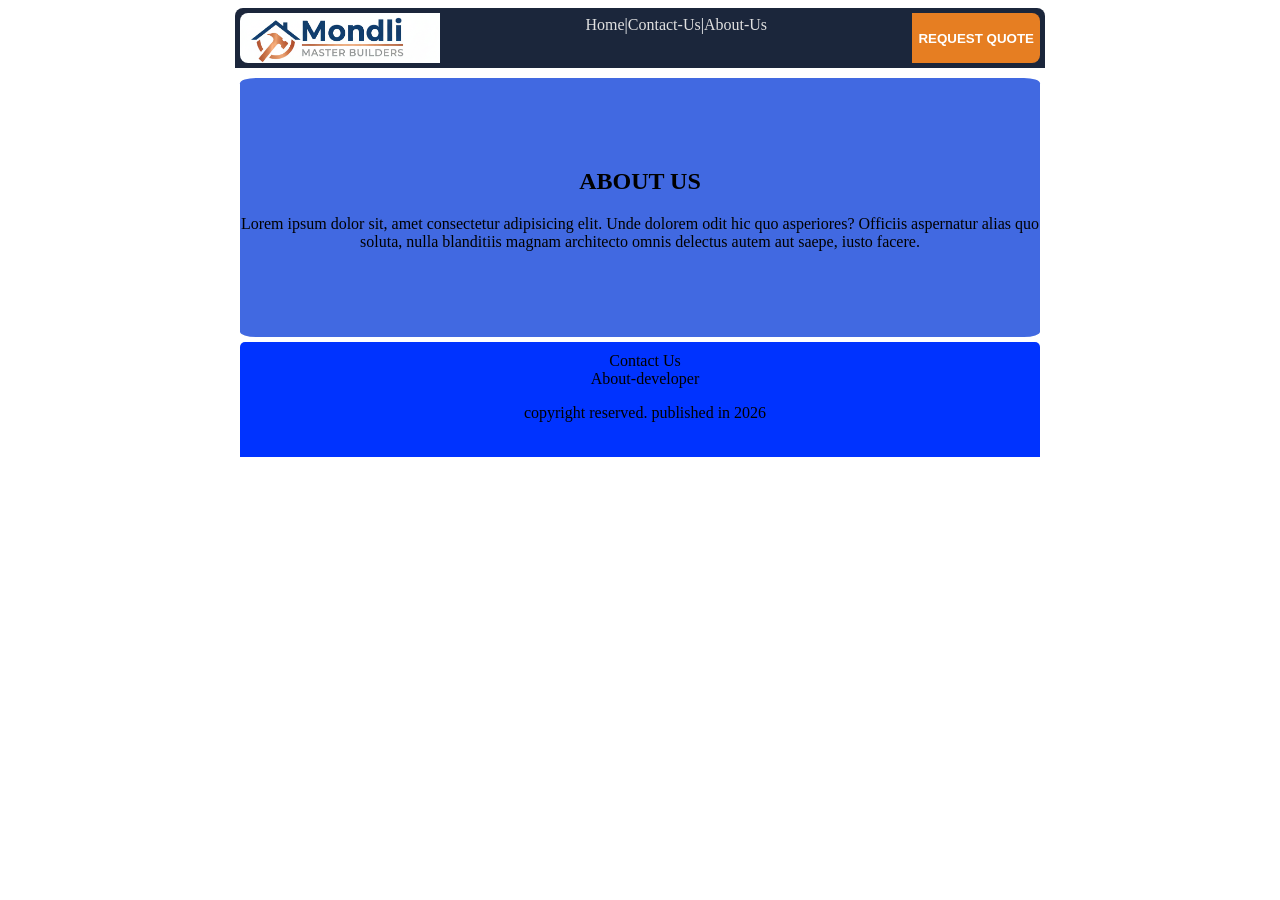
==== about_us.html @ 86558f40 "Add files via upload" ====
<!DOCTYPE html>
<html>
  <head>
    <meta name="viewport" content="device-width" initial-scale="1.0">
    <title> About-Us</title>
    <link rel="stylesheet" href="style_sheet/about.css">
    <link rel="stylesheet" href="style_sheet/main.css">
  </head>
  <body>
    <header class="wrapper">
            <img src="images-logo/logo2.png" class="logo_class" alt="logo2">
            <nav>
                <a href="main.html">Home</a>|
                <a href="contact.html">Contact-Us</a>|
                <a href="about_us.html">About-Us</a>
            </nav>
            <button class="buttonclass">Request Quote</button>
    </header>
    <section class="wrapper">
      <div class="back-ground">
        <h1> ABOUT US</h1>
        <p> Lorem ipsum dolor sit, amet consectetur adipisicing elit. Unde dolorem odit hic quo asperiores? Officiis aspernatur alias quo soluta, nulla blanditiis magnam architecto omnis delectus autem aut saepe, iusto facere.</p>
      </div>
    <footer>
      <div class="wrapper">
        <a>Contact Us</a><br>
        <a>About-developer</a>
        <p>copyright reserved. published in 2026</p>
      </div>
    </footer>
  </body>
</html>
---- style_sheet/about.css ----
.back-ground {
    text-align: center;
    background-color: royalblue;
    background-image: linear-gradient(rgb(27,38,59,0.6)), url('../images/img-6.jpg');
    background-size: cover;
    background-position: center;

    padding-top: 70px;
    padding-bottom: 70px;
    border-radius: 2%;
}
.back-ground-s {
    display: grid;
    grid-template-columns: 1fr 1fr;

}
---- style_sheet/main.css ----
header {
    display: flex;
    flex-direction: row;
    justify-content: space-between;
    
    background-color: #1b263b;
    color: white;
    min-height: 50px;
    max-height: 60px;
    
    margin-bottom: 10px;
    padding: 5px;
    border-top-left-radius: 8px;
    border-top-right-radius: 8px;
} 
header a {
    color: #e0e0e0;
    text-decoration: none;
}

nav {
    display: flex;
    padding: 3px;
}
img {
    display: block;
    max-inline-size: 100%;
}
footer {
    background-color: #0033ff;
    padding-top: 10px;
    padding-bottom: 30px;
}  
footer a{
    margin-left: 10px;
    margin-bottom: 5px;
}
footer p {
    margin-left: 10px;
    margin-bottom: 5px;
    text-align: center;
    text-size-adjust: var(s);
}

.wrapper {
    max-inline-size: 800px; 
    margin-inline: auto;
    
} 

section {
    padding-bottom: 50px;
    text-align: center;
}
.p-section {
   
    text-align: center;
    padding: 20px;
    background-color: #f4f7f6;
    color: #1b263b;
    border-radius: 10px;
    margin-bottom: 60px;
}
.logo_class {
    min-width: 70px;
    max-width: 200px;
    border-top-left-radius: 8px;
    border-bottom-left-radius: 8px;
} 

.two_column_layout {
    display: grid;

    @media (width > 500px) {
        grid-template-columns: 1fr 1fr;     
    }
}

.button_h {
    color: #f2e6ee;
    background-color: #0033ff;
    border-color: #0600ab;
    opacity: 0.7;
    height: 30px;
    border-radius: 30px;
}
.button_h:hover {
    transition: 0.9;
    background-color: goldenrod;
    border-color: gold;
    color: #1b263b;
    cursor: pointer;
}
.button_big {
    border: 2px dashed;
    font-weight: 150;
    border-radius: 2%;
}
.button_h, .buttonclass {
    background-color: #e67e22;
    color: white;
    font-weight: bold;
    text-transform: uppercase;
    border: none;
}
.buttonclass {
    border-top-right-radius: 8px;
    border-bottom-right-radius: 8px;
    cursor: pointer;
}
.buttonclass:hover {
    border-radius: 9px;
    text-shadow: rgb(0,0,0,0.3);
    background-color: goldenrod;
    color:#1b263b;
    border-color: gold;
}

.hero {
    background-color: #1b263b;
    background-image: linear-gradient(rgb(27,38,59,0.6)), url("../images/img-1.jpg");
    border-radius: 3px;

    background-size: cover;
    background-position: center;
    color:white;
    padding-top: 150px;
    padding-bottom: 150px;
}
.hero h1{
    color: white;
    text-shadow: 2px 2px 2px rgb(0,0,0,0.7);
    font-size: 2.5rem;
    font-weight: bold;
}

.service {
    text-align: end;
    
}
.project {
    padding-top: 50px;
    padding-bottom: 60px;
}
.process {
    padding-top: 50px;
    padding-bottom: 60px;
}
.portfolio-slider {
    display: flex;
    overflow-x: auto;
    scroll-snap-type: x mandatory;
    gap: 20px;
    padding: 20px;
    background-color: #697ed6;
    border-radius: 10px;
}
.items {
    flex: 0 0 90%;
    scroll-snap-align: center;
    background-color: #1e1e1e;
    padding: 15px;
    border-radius: 8px;
    color: white;
    text-align: center;
}
.items img {
    width: 100%;
    border-radius: 5px;
    filter: grayscale(40%);
    transition:0.3s;
}
.items img:hover {
    filter: grayscale(0%);
}
footer {
    border-top-left-radius: 5px;
    border-top-right-radius: 5px;
    margin-top: 5px;
}
.list {
    text-align: start;
}
li {
    margin-top: 10px;
}
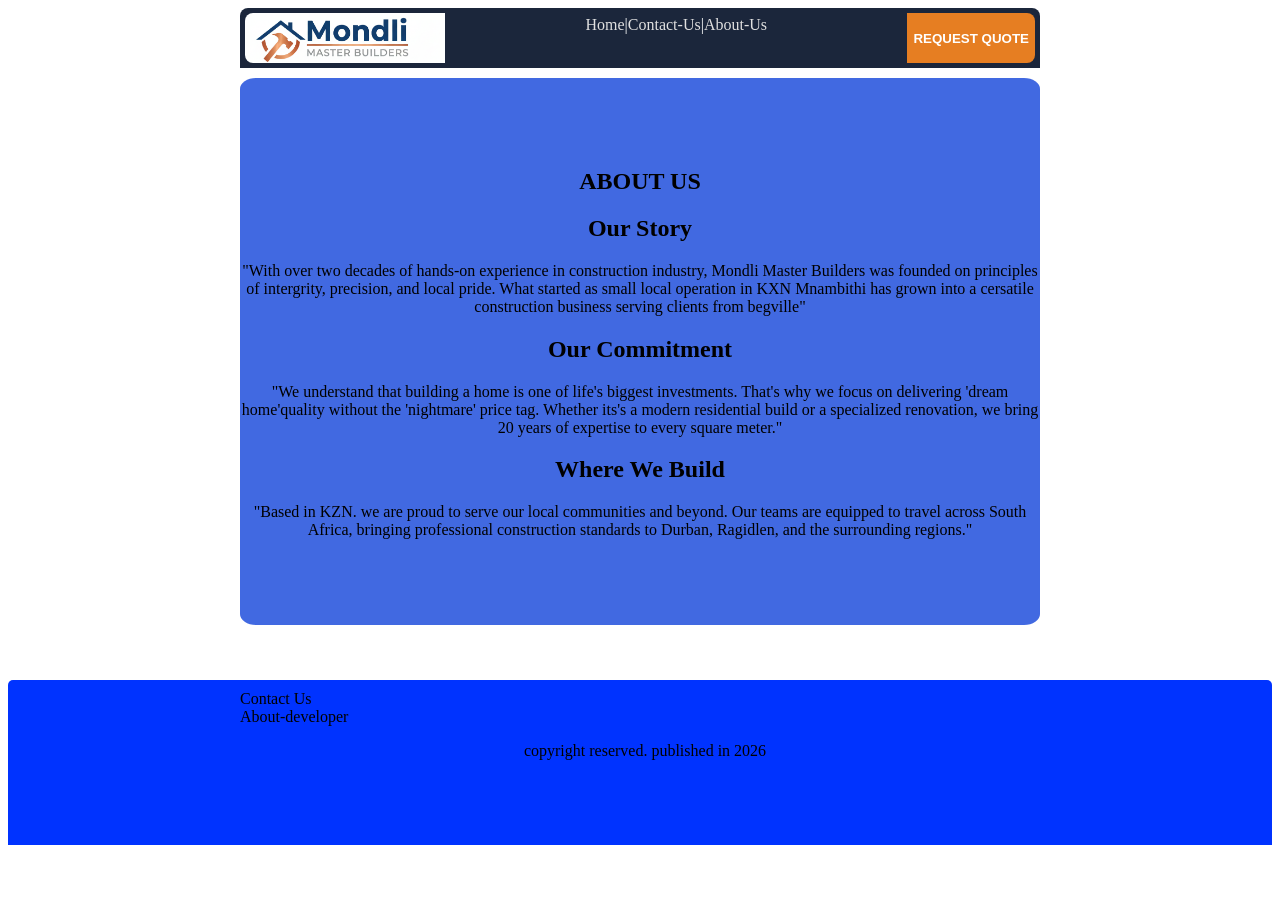
==== commit 9ee92946: "Add files via upload" ====
--- a/about_us.html
+++ b/about_us.html
@@ -1,16 +1,17 @@
 <!DOCTYPE html>
 <html>
   <head>
-    <meta name="viewport" content="device-width" initial-scale="1.0">
+    <meta name="viewport" content="width=device-width", initial-scale="1.0">
     <title> About-Us</title>
     <link rel="stylesheet" href="style_sheet/about.css">
     <link rel="stylesheet" href="style_sheet/main.css">
   </head>
   <body>
-    <header class="wrapper">
+    <div class="wrapper">
+    <header>
             <img src="images-logo/logo2.png" class="logo_class" alt="logo2">
             <nav>
-                <a href="main.html">Home</a>|
+                <a href="index.html">Home</a>|
                 <a href="contact.html">Contact-Us</a>|
                 <a href="about_us.html">About-Us</a>
             </nav>
@@ -19,8 +20,29 @@
     <section class="wrapper">
       <div class="back-ground">
         <h1> ABOUT US</h1>
-        <p> Lorem ipsum dolor sit, amet consectetur adipisicing elit. Unde dolorem odit hic quo asperiores? Officiis aspernatur alias quo soluta, nulla blanditiis magnam architecto omnis delectus autem aut saepe, iusto facere.</p>
-      </div>
+        <h2> Our Story</h2>
+        <p> 
+          "With over two decades of hands-on experience in construction industry,
+           Mondli Master Builders was founded on principles of intergrity, precision, and local pride. 
+           What started as small local operation in KXN Mnambithi has grown into a 
+           cersatile construction business serving clients from begville"
+          </p>
+        <h2> Our Commitment</h2>
+        <p> 
+          "We understand that building a home is one of life's biggest investments. 
+          That's why we focus on delivering 'dream home'quality without the 'nightmare' price tag. 
+          Whether its's a modern residential build or a specialized renovation, 
+          we bring 20 years of expertise to every square meter."
+        </p>
+        <h2> Where We Build</h2>
+        <p>
+          "Based in KZN. we are proud to serve our local communities and beyond.
+          Our teams are equipped to travel across South Africa, 
+          bringing professional construction standards to Durban, Ragidlen, and the surrounding regions."
+        </p>
+      </div>      
+    </div>
+
     <footer>
       <div class="wrapper">
         <a>Contact Us</a><br>
@@ -29,4 +51,4 @@
       </div>
     </footer>
   </body>
-</html>+</html>
--- a/style_sheet/about.css
+++ b/style_sheet/about.css
@@ -1,7 +1,8 @@
+
 .back-ground {
     text-align: center;
     background-color: royalblue;
-    background-image: linear-gradient(rgb(27,38,59,0.6)), url('../images/img-6.jpg');
+    background-image: linear-gradient(rgb(255,255,255,0.6)), url('../images/img-6.jpg');
     background-size: cover;
     background-position: center;
 
@@ -9,9 +10,48 @@
     padding-bottom: 70px;
     border-radius: 2%;
 }
-.back-ground-s {
+.contact-grid {
     display: grid;
-    grid-template-columns: 1fr 1fr;
-
+    grid-template-columns: repeat(2, 1fr);
+    grid-template-rows: repeat(2, auto);
+    gap: 20px;
+    max-width: 800px;
+    margin: 0 auto;
+}
+@media (max-width: 550px) {
+    .contact-grid {
+        grid-template-columns: 1fr;
+    }
+    .contact-items {
+        padding: 20px;
+        border-bottom: 1px solid #eee;
+    }
+    .contact-items img {
+        width: 50px;
+        height: auto;
+        margin-bottom: 10px;
+    }
+}
+.contact-items {
+    display: flex;
+    flex-direction: column;
+    align-items: center;
+    text-align:center;
+    padding: 15px;
+    border: 1px solid #ddd;
+    background: #f9f9f9;
+}
+.contact-info {
+    display: flex;
+    align-items: center;
+}
+.contact-items img {
+    width: 50px;
+    height: 50px;
+    object-fit: contain;
+    margin-bottom: 10px;
 }
 
+
+
+
--- a/style_sheet/main.css
+++ b/style_sheet/main.css
@@ -1,3 +1,4 @@
+/* Navitor css */
 header {
     display: flex;
     flex-direction: row;
@@ -29,23 +30,17 @@
 footer {
     background-color: #0033ff;
     padding-top: 10px;
-    padding-bottom: 30px;
+    padding-bottom: 80px;
 }  
-footer a{
-    margin-left: 10px;
-    margin-bottom: 5px;
-}
 footer p {
     margin-left: 10px;
     margin-bottom: 5px;
     text-align: center;
     text-size-adjust: var(s);
 }
-
 .wrapper {
     max-inline-size: 800px; 
-    margin-inline: auto;
-    
+    margin-inline: auto;  
 } 
 
 section {
@@ -75,7 +70,7 @@
         grid-template-columns: 1fr 1fr;     
     }
 }
-
+/*buttons in the home page*/
 .button_h {
     color: #f2e6ee;
     background-color: #0033ff;
@@ -83,6 +78,7 @@
     opacity: 0.7;
     height: 30px;
     border-radius: 30px;
+    text-decoration: none;
 }
 .button_h:hover {
     transition: 0.9;
@@ -103,17 +99,27 @@
     text-transform: uppercase;
     border: none;
 }
+.button_h a {
+    text-decoration: none;
+}
 .buttonclass {
     border-top-right-radius: 8px;
     border-bottom-right-radius: 8px;
     cursor: pointer;
 }
 .buttonclass:hover {
+    cursor: pointer;
     border-radius: 9px;
     text-shadow: rgb(0,0,0,0.3);
     background-color: goldenrod;
     color:#1b263b;
     border-color: gold;
+}
+.swipe-button {
+    margin: 10%;
+    width: 50%;
+    margin-bottom: none;
+    border-radius: 13px;
 }
 
 .hero {
